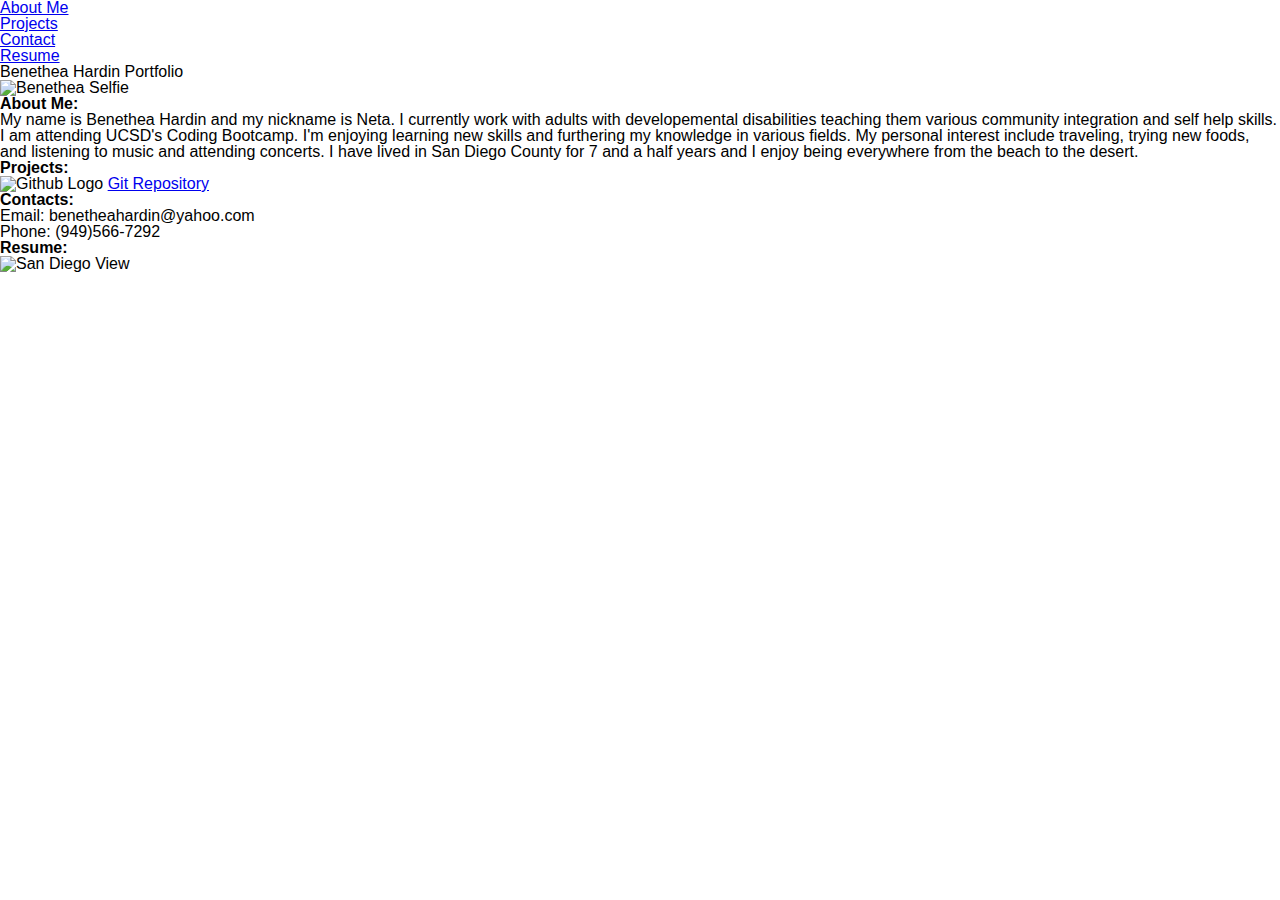
==== index.html @ eca961cb "Merge branch 'main' of https://github.com/Neta2393/Advanced-CSS-CH2" ====
<!DOCTYPE html>
<html>
  <body>  
    <meta charset="UTF-8" />
    <title>Benethea Hardin Portfolio</title>
    <link rel="stylesheet" href="./assets/reset.css" />
    <link rel="stylesheet" href="./assets/style.css" />
 
 
<ul>
    <nav id="topnav">
        <li class="topnav"><a href="#aboutme">About Me</a></li>
        <li class="topnav"><a href="#projects">Projects</a></li>
        <li class="topnav"><a href="#contacts">Contact</a></li>
        <li class="topnav"><a href="#resume">Resume</a></li>
    </nav>    
 <section id="banner" class="banner" role="banner"></header>
    <div style="color: black;">Benethea Hardin Portfolio</div>
    <img src="./assets/Selfie 2023.jpeg" alt="Benethea Selfie" height="200px" width="200px">
    
</ul> 
<section>
    <section id="aboutme">
        <h1 style="color:black;">About Me:</h1>
        <div class="card container">
            <p>My name is Benethea Hardin and my nickname is Neta. I currently work with adults with developemental
            disabilities teaching them various community integration and self help skills. I am attending UCSD's Coding Bootcamp. I'm enjoying learning new skills and furthering my
            knowledge in various fields. My personal interest include traveling, trying new foods, and listening to music and attending concerts.
             I have lived in San Diego County for 7 and a half years and I enjoy being everywhere from the beach to the desert.</p>
        </div>
    </section>   
</section>
   <section id="projects">
        <h2 style="color:black;">Projects:</h2>
        <img src="assets/github_PNG80.png" alt="Github Logo" height="100px" width="100px">
        <a href="https://github.com/Neta2393/Advanced-CSS-CH2">Git Repository</a>
       </div> 
    </section>
    

    <section id="contacts">
        <h3 style="color:black;">Contacts:</h3>
        <li>Email: benetheahardin@yahoo.com</li>
        <li>Phone: (949)566-7292</li>
    </section>

    <section id="resume">
        <h4 style="color:black;">Resume:</h4>
    </section>

    <img src="./assets/San Diego View.jpeg" alt="San Diego View" height="200px" width="200px">

    <footer>

</body>

</html>

</footer>
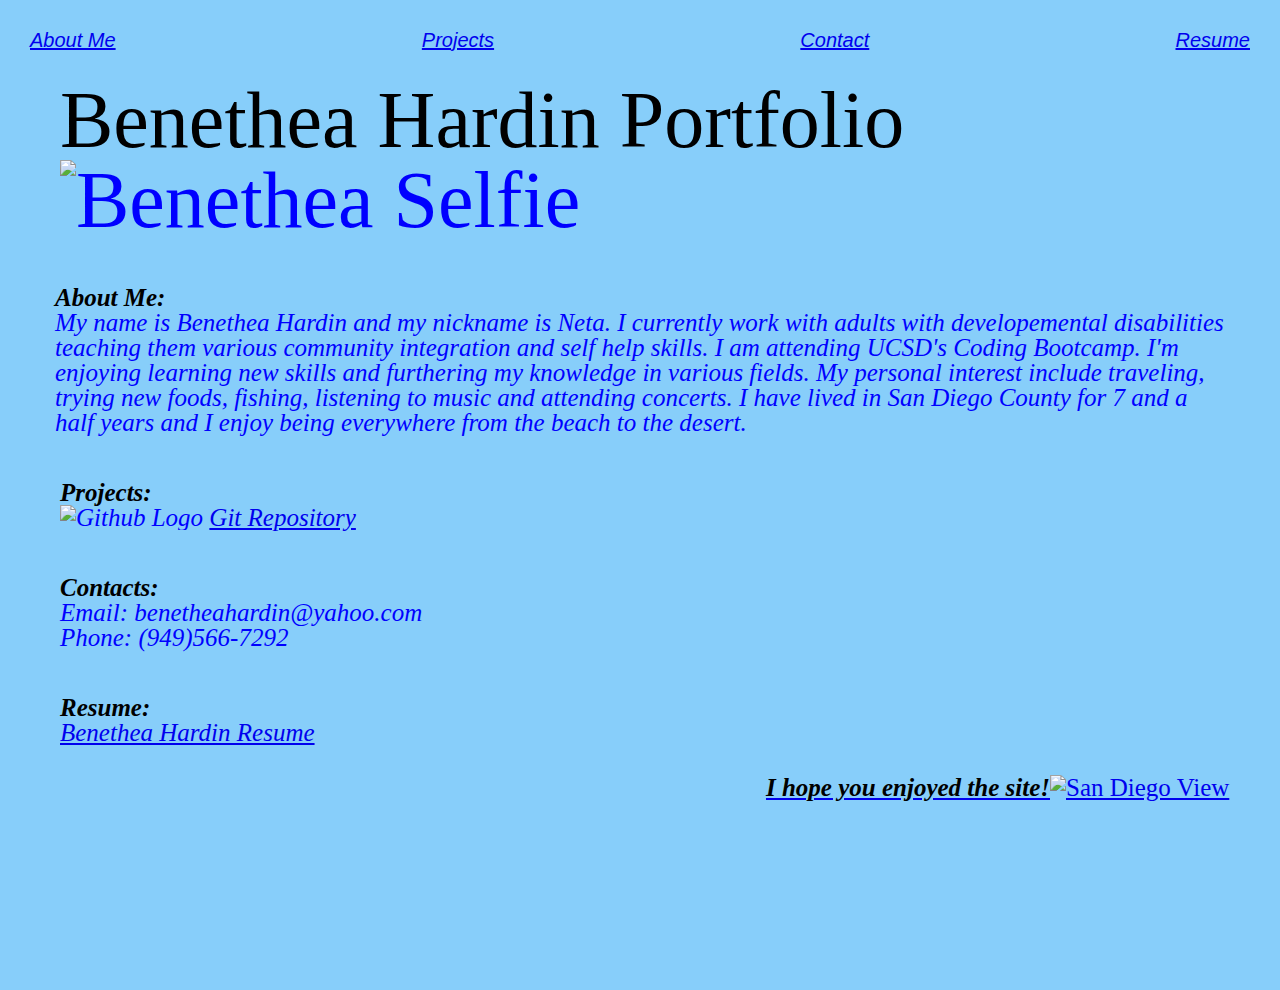
==== commit 14ed0785: "added contents to webpage" ====
--- a/index.html
+++ b/index.html
@@ -16,7 +16,7 @@
     </nav>    
  <section id="banner" class="banner" role="banner"></header>
     <div style="color: black;">Benethea Hardin Portfolio</div>
-    <img src="./assets/Selfie 2023.jpeg" alt="Benethea Selfie" height="200px" width="200px">
+    <img src="./assets/Selfie 2023.jpeg" alt="Benethea Selfie" height="400px" width="400px">
     
 </ul> 
 <section>
@@ -25,8 +25,8 @@
         <div class="card container">
             <p>My name is Benethea Hardin and my nickname is Neta. I currently work with adults with developemental
             disabilities teaching them various community integration and self help skills. I am attending UCSD's Coding Bootcamp. I'm enjoying learning new skills and furthering my
-            knowledge in various fields. My personal interest include traveling, trying new foods, and listening to music and attending concerts.
-             I have lived in San Diego County for 7 and a half years and I enjoy being everywhere from the beach to the desert.</p>
+            knowledge in various fields. My personal interest include traveling, trying new foods, fishing, listening to music and attending concerts.
+            I have lived in San Diego County for 7 and a half years and I enjoy being everywhere from the beach to the desert.</p>
         </div>
     </section>   
 </section>
@@ -46,9 +46,13 @@
 
     <section id="resume">
         <h4 style="color:black;">Resume:</h4>
+        <a href="./assets/Benethea Hardin Resume.pdf">Benethea Hardin Resume</p>
     </section>
 
+<section id="footer">
+    <h4 style="color: black; font-style: italic;">I hope you enjoyed the site!</h4>
     <img src="./assets/San Diego View.jpeg" alt="San Diego View" height="200px" width="200px">
+</section>
 
     <footer>
 
--- a/assets/style.css
+++ b/assets/style.css
@@ -0,0 +1,94 @@
+
+#banner {
+    background-image: url(C:\Users\benet\bootcamp\advanced-css-ch2\assets\San Diego View.jpeg);
+    background-repeat: no-repeat;
+    margin:15px;
+    padding: 15px;
+    font-size: 80px;
+    float::right;
+}
+
+#topnav {
+    float::center;
+    flex-direction: row;
+    margin: 0px;
+    padding-top: 0px;
+    display:flex;
+    justify-content: space-between;
+    font-family:Arial, Helvetica, sans-serif;
+    font-style: italic;
+    font-size: 20px;
+    white-space: inherit;
+    list-style: none;
+}
+
+body {
+    float: right;
+    /* Inherits this property from its parent element */
+    white-space:  inherit;
+    background-color: lightskyblue;
+    color:blue;
+    font-size: 25px;
+    margin:15px;
+    padding: 15px;
+    flex-direction:row;
+    flex-wrap: wrap;
+    list-style: none;
+    font-family:Cambria, Cochin, Georgia, Times, 'Times New Roman', serif;
+}
+
+#aboutme {
+
+    justify-content: space-around;
+    justify-content: space-between;
+    /* placed the contents of the paragraph in the center of the page */
+    float: center;
+    font-style: italic;
+    display: flex;
+    /* Placed the title and the paragraph on top and bottm */
+    flex-direction: column;
+    margin: 10px;
+    padding: 15px;
+    font-display:inherit;
+    font-family: Cambria, Cochin, Georgia, Times, 'Times New Roman', serif;
+}
+
+#projects {
+   float: center;
+   font-family: Cambria, Cochin, Georgia, Times, 'Times New Roman', serif;
+   font-style: italic;
+   margin:15px;
+   padding: 15px;
+   color: blue;
+}
+
+h2 li a:hover{
+    color: darkslateblue;
+    font-size: larger;
+
+}
+#contacts {
+    color: blue;
+    font-style:italic;
+    margin:15px;
+    padding: 15px;
+}
+
+#resume {
+    margin:15px;
+    padding: 15px;
+    font-style: italic;
+
+}
+
+
+nav li a:hover {
+    color:darkslateblue;
+    font-size: larger;
+}
+
+#footer{
+    display: flex;
+    justify-content: flex-end;
+    flex-direction: row;
+}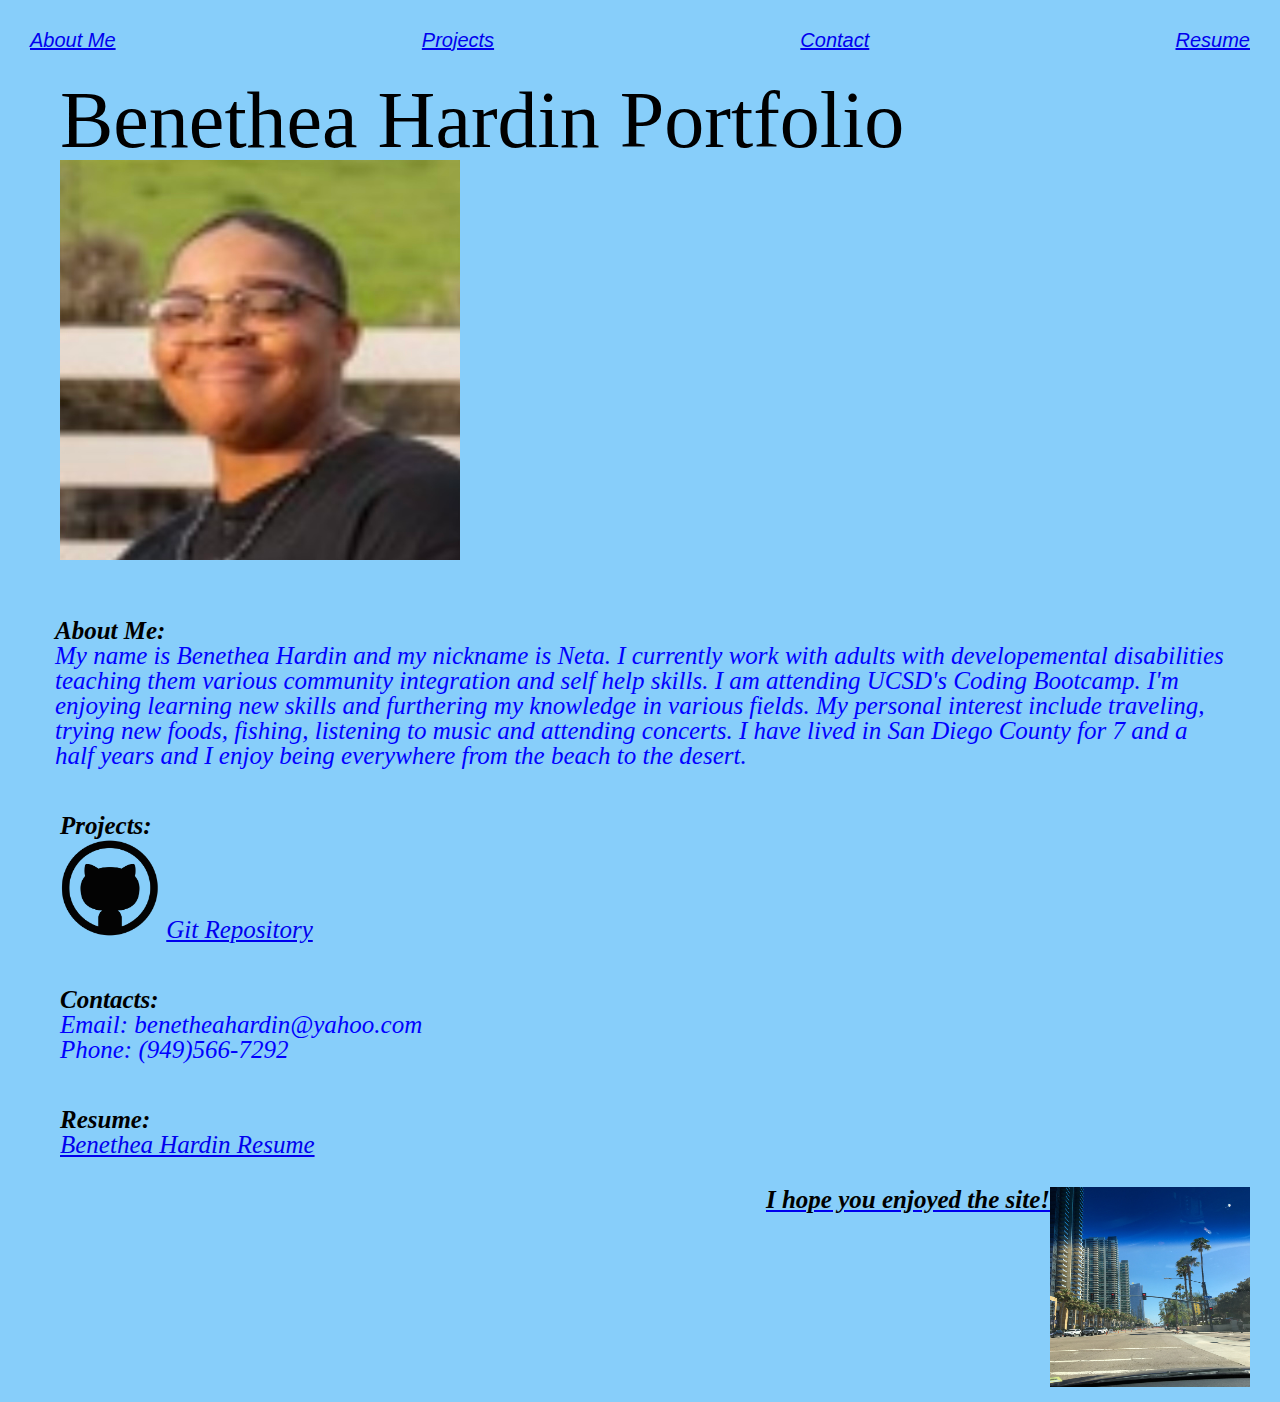
==== commit 741a5048: "Merge branch 'main' of challenge-2-accepted" ====
--- a/index.html
+++ b/index.html
@@ -3,12 +3,14 @@
   <body>  
     <meta charset="UTF-8" />
     <title>Benethea Hardin Portfolio</title>
+    <!-- inserted reset css stylesheet and the style sheet that I created and worked off of -->
     <link rel="stylesheet" href="./assets/reset.css" />
     <link rel="stylesheet" href="./assets/style.css" />
  
  
 <ul>
     <nav id="topnav">
+        <!-- Ensured that all navigation items take you to the corresponding section -->
         <li class="topnav"><a href="#aboutme">About Me</a></li>
         <li class="topnav"><a href="#projects">Projects</a></li>
         <li class="topnav"><a href="#contacts">Contact</a></li>
@@ -32,6 +34,7 @@
 </section>
    <section id="projects">
         <h2 style="color:black;">Projects:</h2>
+        <!-- linked image and also made a clickable link for my work -->
         <img src="assets/github_PNG80.png" alt="Github Logo" height="100px" width="100px">
         <a href="https://github.com/Neta2393/Advanced-CSS-CH2">Git Repository</a>
        </div> 
@@ -50,6 +53,7 @@
     </section>
 
 <section id="footer">
+    <!-- added styling to the titles of each section -->
     <h4 style="color: black; font-style: italic;">I hope you enjoyed the site!</h4>
     <img src="./assets/San Diego View.jpeg" alt="San Diego View" height="200px" width="200px">
 </section>
--- a/assets/style.css
+++ b/assets/style.css
@@ -1,6 +1,8 @@
 
 #banner {
+    /* Linked image to css style sheet as well as html form */
     background-image: url(C:\Users\benet\bootcamp\advanced-css-ch2\assets\San Diego View.jpeg);
+    /* ensured that the background image did not repeat*/
     background-repeat: no-repeat;
     margin:15px;
     padding: 15px;
@@ -9,6 +11,7 @@
 }
 
 #topnav {
+    /* made sure the top navigation bar was centered */
     float::center;
     flex-direction: row;
     margin: 0px;
@@ -18,6 +21,7 @@
     font-family:Arial, Helvetica, sans-serif;
     font-style: italic;
     font-size: 20px;
+     /* Inherits this property from its parent element */
     white-space: inherit;
     list-style: none;
 }
@@ -26,19 +30,22 @@
     float: right;
     /* Inherits this property from its parent element */
     white-space:  inherit;
+    /* ensured the background color was lightskyblue */
     background-color: lightskyblue;
     color:blue;
     font-size: 25px;
     margin:15px;
     padding: 15px;
+    /* ensured the contents of the page that were together were side by side */
     flex-direction:row;
     flex-wrap: wrap;
+    /* ensured that the list items had no dots,astericks or any other idetnifying mark in front of them */
     list-style: none;
     font-family:Cambria, Cochin, Georgia, Times, 'Times New Roman', serif;
 }
 
 #aboutme {
-
+     /* ensured space was between the paragraph and the title */
     justify-content: space-around;
     justify-content: space-between;
     /* placed the contents of the paragraph in the center of the page */
@@ -83,7 +90,9 @@
 
 
 nav li a:hover {
+    /* Changed the color when the cursor hovers over navigation items */
     color:darkslateblue;
+    /* ensured the cursor expanded the navigation items when hovered */
     font-size: larger;
 }
 
@@ -91,4 +100,8 @@
     display: flex;
     justify-content: flex-end;
     flex-direction: row;
-}+}
+
+@media screen and (max-width: 768px) {
+    main,
+    nav }